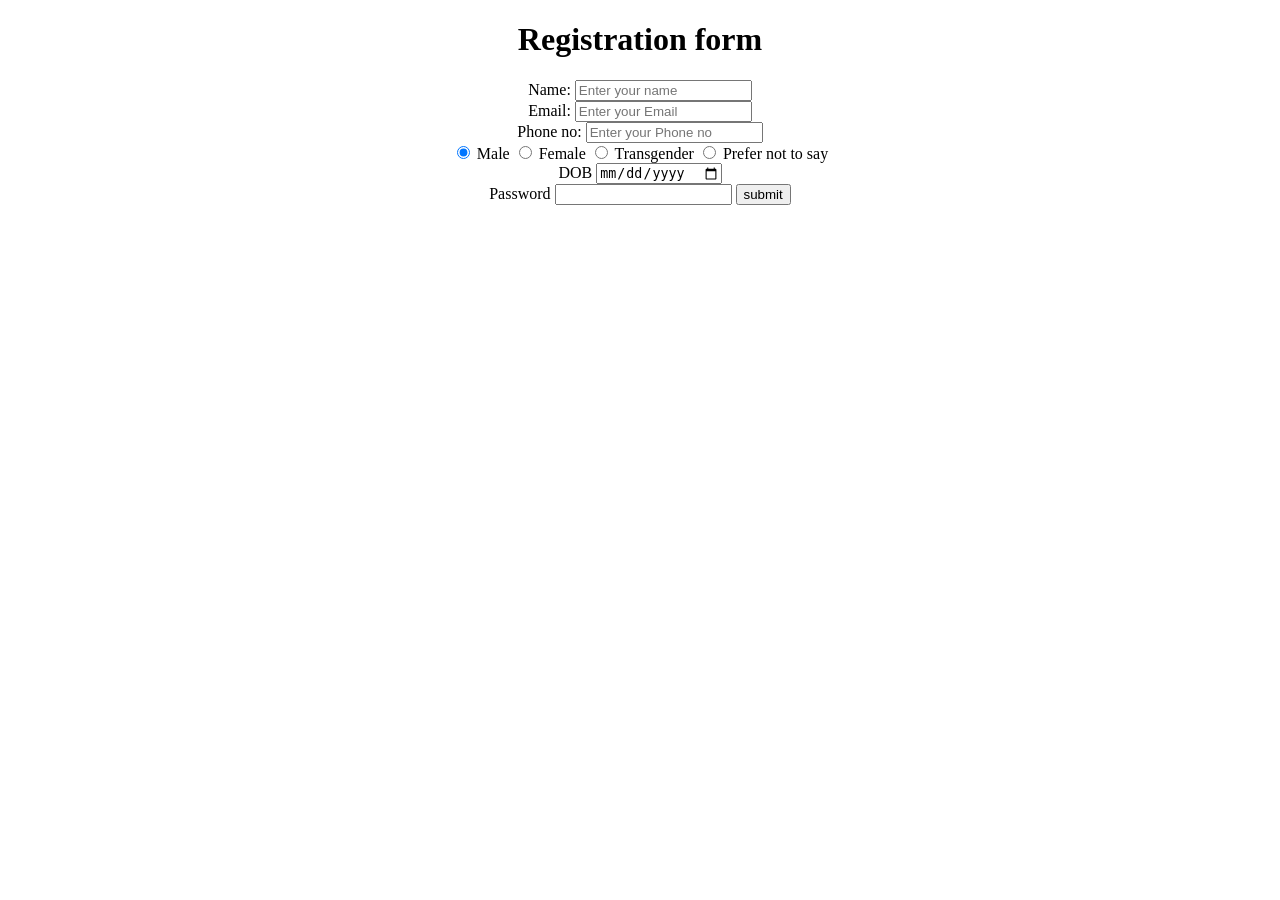
==== Day 2/index.html @ 7d98bc04 "first commit" ====
<!DOCTYPE html>
<html lang="en">
<head>
    <meta charset="UTF-8">
    <meta name="viewport" content="width=device-width, initial-scale=1.0">
    <title>2nd_Day</title>
    <link rel="stylesheet" href="css/2nd.css">
</head>
<body>
    <div>
        <center>
        <h1>Registration form</h1>
        <form>
            <label >
                Name:
                <input type="text" name="txtName" id="txtName" required placeholder="Enter your name">
            </label>
            <br>
            <label >
                Email:
                <input type="email" id="txtEmail" required placeholder="Enter your Email">
            </label>
            <br>
            <label >
                Phone no:
                <input type="text" id="txtPhone" required placeholder="Enter your Phone no">
            </label>
            <br>

            <input type="radio" name="gender" id="chkmale" checked/>
            <label for="chkmale">Male</label>


            <input type="radio" name="gender" id="chkFemale"/>
            <label for="chkFemale">Female</label>

            <input type="radio" name="gender" id="chkTransgender"/>
            <label for="chkTransgender">Transgender</label>

            <input type="radio" name="gender" id="chkother"/>
            <label for="chkother">Prefer not to say</label>
            <br>

            <label for="dtDOB">DOB</label>
            <input type="date" name="dtDOB" id="dtDOB">
            <br>

            <label for="pwdPassword">Password</label>
            <input type="password" name="pwdPassword" id="pwdPassword">

            <button>submit</button>

        </form>
        </center>
    </div>
</body>
</html>
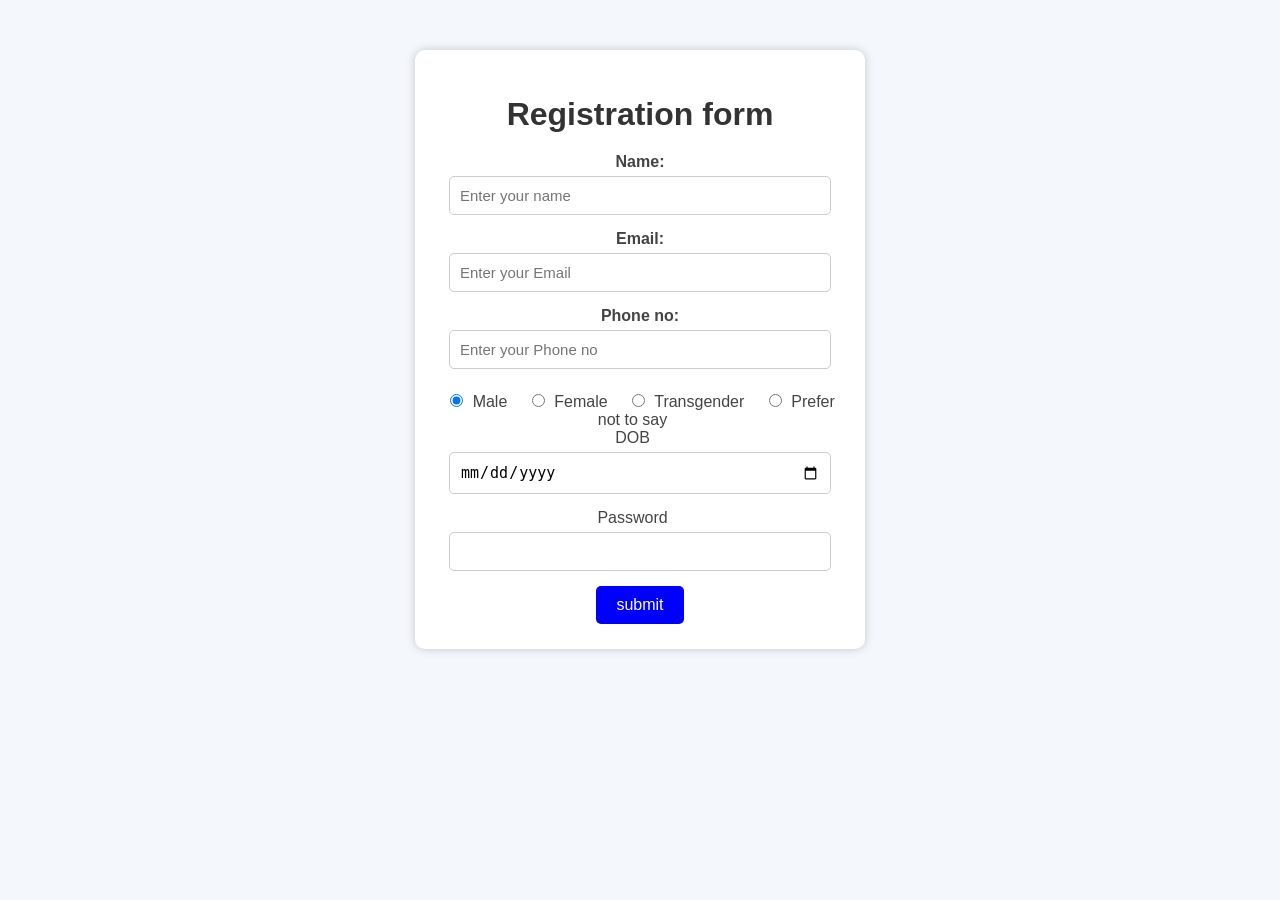
==== commit 6df7de08: "Fix stylesheet link path in index.html" ====
--- a/Day 2/index.html
+++ b/Day 2/index.html
@@ -4,7 +4,7 @@
     <meta charset="UTF-8">
     <meta name="viewport" content="width=device-width, initial-scale=1.0">
     <title>2nd_Day</title>
-    <link rel="stylesheet" href="css/2nd.css">
+    <link rel="stylesheet" href="2nd.css">
 </head>
 <body>
     <div>
@@ -54,4 +54,4 @@
         </center>
     </div>
 </body>
-</html>+</html>
--- a/Day 2/2nd.css
+++ b/Day 2/2nd.css
@@ -0,0 +1,67 @@
+/* Page Background */
+body {
+    margin: 0;
+    padding: 0;
+    background: #f4f7fc;
+    font-family: Arial, Helvetica, sans-serif;
+}
+
+/* Form Container */
+div {
+    width: 400px;
+    margin: 50px auto;
+    background: #ffffff;
+    padding: 25px;
+    border-radius: 10px;
+    box-shadow: 0 0 10px rgba(0,0,0,0.2);
+}
+
+/* Heading */
+h1 {
+    color: #333;
+    margin-bottom: 20px;
+}
+
+/* Labels */
+label {
+    font-weight: bold;
+    color: #444;
+}
+
+/* Text Fields */
+input[type="text"],
+input[type="email"],
+input[type="password"],
+input[type="date"] {
+    width: 90%;
+    padding: 10px;
+    margin-top: 5px;
+    margin-bottom: 15px;
+    border: 1px solid #ccc;
+    border-radius: 5px;
+    font-size: 15px;
+}
+
+/* Radio Buttons */
+input[type="radio"] {
+    margin-top: 10px;
+    margin-right: 5px;
+}
+
+label[for] {
+    font-weight: normal;
+    margin-right: 15px;
+}
+
+button{
+    size: 7px;
+    background-color: blue;
+    color: white;
+    font-weight: 200;
+    border: none;
+    padding: 10px 20px;
+    border-radius: 5px;
+    cursor: pointer;
+    font-size: 16px;
+}
+    
